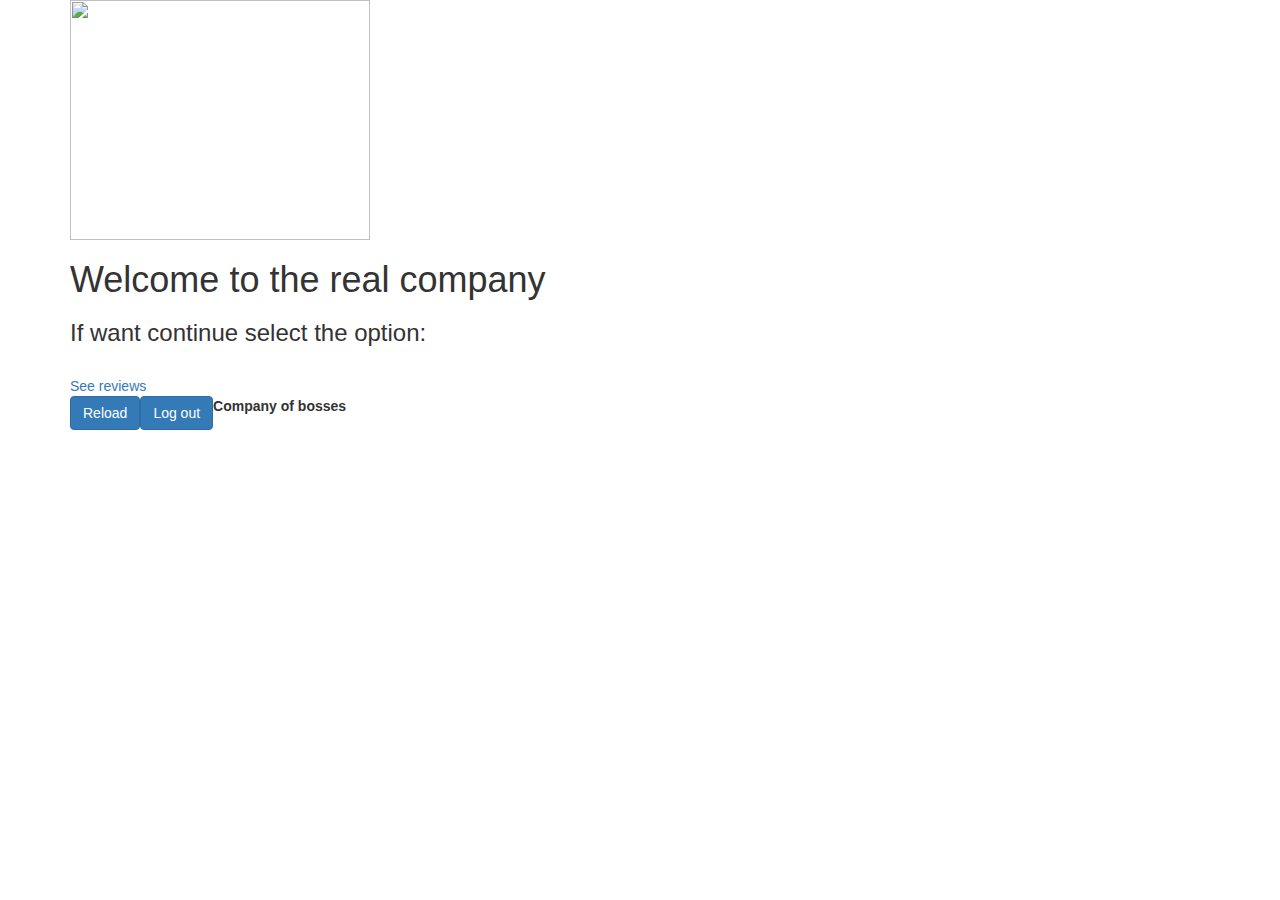
==== mainWindow.html @ c025b855 "first commit" ====
<!DOCTYPE html PUBLIC "-//W3C//DTD XHTML 1.0 Transitional//EN"
"http://www.w3.org/TR/xhtml1/DTD/xhtml1-transitional.dtd">
<html ng-app="company" xmlns="http://www.w3.org/1999/xhtml" xml:lang="es" lang="es">
<head>
  <meta charset="utf-8">
  <meta http-equiv="X-UA-Compatible" content="IE=edge,chrome=1">
  <title>Company Management</title>
  <link rel="shortcut icon" HREF="images/logo.jpg"/>

  <!-- css-->
  <link rel="stylesheet" type="text/css" href="vendors/bootstrap/css/bootstrap.min.css" />
  <link rel="stylesheet" type="text/css" href="css/index.css" />
  <!-- jQuery-->
  <script src="vendors/jquery/js/jQuery.js" type="text/javascript" xml:space="preserve"></script>

  <!-- jQuery Cookies management-->
  <script src="vendors/jquery/jquery-cookie/jquery.cookie.js" type="text/javascript" xml:space="preserve"></script>

  <!-- Angular-->
  <script src="vendors/angular/js/angular.min.js" type="text/javascript" xml:space="preserve"></script>
  <script src="vendors/angular/js/angular-file-upload.js" type="text/javascript" xml:space="preserve"></script>
  <script src="vendors/angular/js/angular-i18n/angular-locale_es-es.js" type="text/javascript" xml:space="preserve"></script>
  <script src="vendors/angular/js/ng-currency.js" type="text/javascript" xml:space="preserve"></script>
  <script src="vendors/angular/js/angular-cookies.js" type="text/javascript" xml:space="preserve"></script>
  <script src="vendors/angular/js/dirPagination.js" type="text/javascript" xml:space="preserve"></script>
  <script src="vendors/bootstrap/js/ui-bootstrap-tpls-2.3.1.js" type="text/javascript" xml:space="preserve"></script>

  <!-- Own code-->
  <!-- Model-->
  <script src="js/model/Director.js" type="text/javascript" xml:space="preserve"></script>
  <script src="js/model/FilmType.js" type="text/javascript" xml:space="preserve"></script>
  <script src="js/model/Film.js" type="text/javascript" xml:space="preserve"></script>
  <script src="js/model/Review.js" type="text/javascript" xml:space="preserve"></script>
  <script src="js/model/User.js" type="text/javascript" xml:space="preserve"></script>
  <script src="js/model/Application.js" type="text/javascript" xml:space="preserve"></script>
  <!-- Controllers-->
  <script src="js/app.js" type="text/javascript" xml:space="preserve"></script>
  <script src="js/controller/AppController.js" type="text/javascript" xml:space="preserve"></script>
  <script src="js/controller/SessionController.js" type="text/javascript" xml:space="preserve"></script>
  <script src="js/controller/UserController.js" type="text/javascript" xml:space="preserve"></script>
  <!--<script src="js/controller/FilmController.js" type="text/javascript" xml:space="preserve"></script>-->
</head>
<body ng-show="sessionOpened" class="container" ng-controller="SessionController as sessionCtrl" ng-init="userAction=1;sessionCtrl.sessionControl()">
  <div>
    <img src="images/logo.jpg" id='logo' width="300" height="240" />
  </div>
  <h1>Welcome to the real company</h1>
  <div ng-controller="AppController as appCtrl" ng-show="$parent.userAction==1">
    <div id="mainMenuFilms">
      <h3>If want continue select the option:</h3><br/>
      <a href="#" ng-show="rol==user" ng-click="appOption=1">Request job</a>
      <a href="#" ng-show="rol==admin" ng-click="appOption=2">See reviews</a>
      <!--<input type="radio" name="filmOptions" id="filmEntry" ng-click="shomForm=1"/> Film entry
      <br/>
      <input type="radio" name="filmOptions" id="filmModify" ng-click="shomForm=2;filmCtrl.loadFilms()"/> Film modification
      <br/>
      <input type="radio" name="filmOptions" id="filmCancel" /> Film cancellation
      <br/>-->
    </div>
    <div>
      <films-entry-form ng-show="shomForm==1"></films-entry-form>
      <films-mod-form ng-show="shomForm==2"></films-mod-form>
    </div>

  <div ng-show="appOption==1">
    <employment-application></employment-application>
  </div>
  <div id="foot">
    <button class="btn btn-primary pull-left" onclick="location.reload()">Reload</button>
    <button class="btn btn-primary pull-left" ng-click="sessionCtrl.logOut()">Log out</button>
    <strong>Company of bosses</strong>
  </div>
  </div>
</body>
</html>
---- css/index.css ----
.ng-invalid.ng-dirty
{
  border-color:red
}

.ng-valid.ng-dirty
{
  border-color:green
}
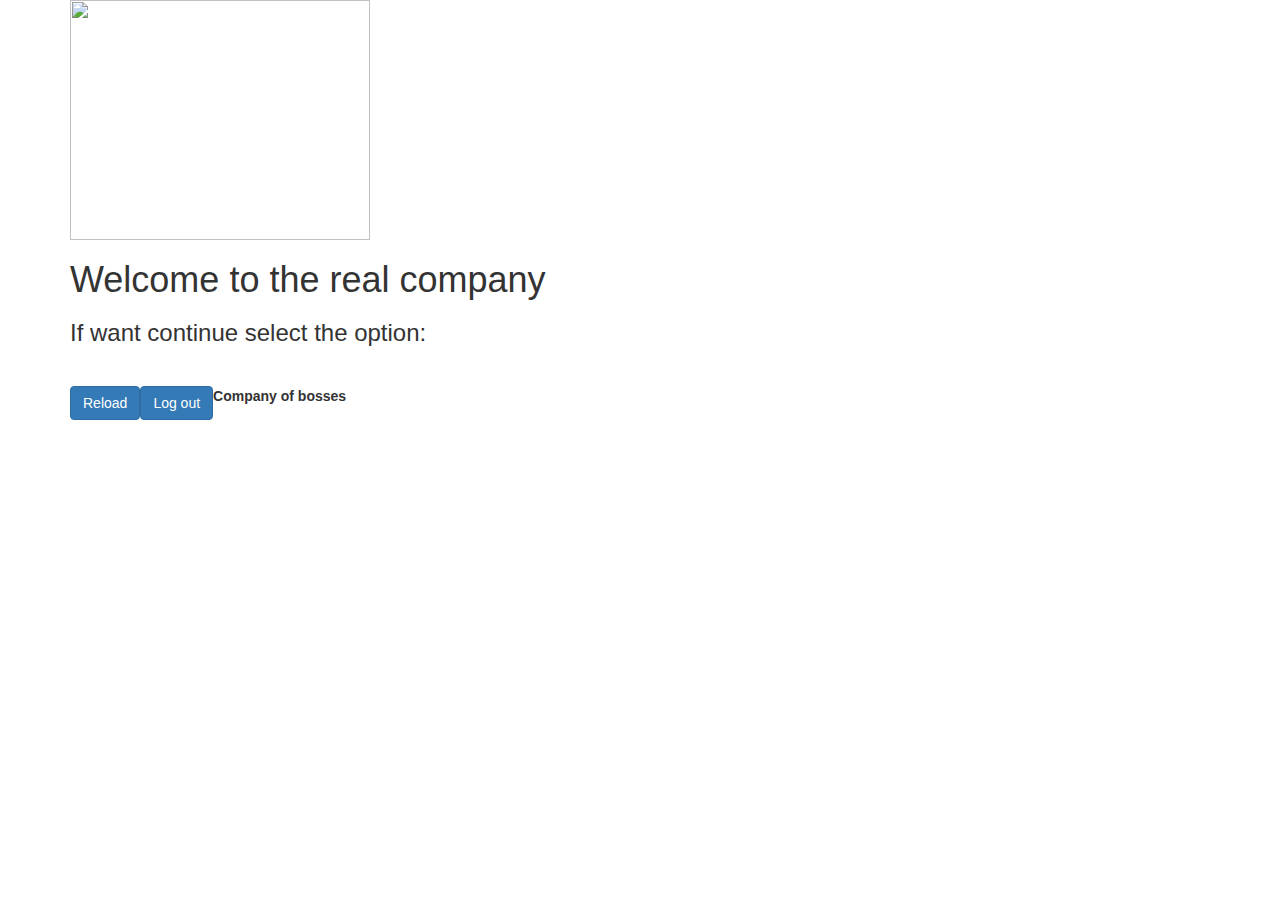
==== commit 9f2fa2c2: "caution session controller" ====
--- a/mainWindow.html
+++ b/mainWindow.html
@@ -29,9 +29,7 @@
 
   <!-- Own code-->
   <!-- Model-->
-  <script src="js/model/Director.js" type="text/javascript" xml:space="preserve"></script>
-  <script src="js/model/FilmType.js" type="text/javascript" xml:space="preserve"></script>
-  <script src="js/model/Film.js" type="text/javascript" xml:space="preserve"></script>
+
   <script src="js/model/Review.js" type="text/javascript" xml:space="preserve"></script>
   <script src="js/model/User.js" type="text/javascript" xml:space="preserve"></script>
   <script src="js/model/Application.js" type="text/javascript" xml:space="preserve"></script>
@@ -40,7 +38,6 @@
   <script src="js/controller/AppController.js" type="text/javascript" xml:space="preserve"></script>
   <script src="js/controller/SessionController.js" type="text/javascript" xml:space="preserve"></script>
   <script src="js/controller/UserController.js" type="text/javascript" xml:space="preserve"></script>
-  <!--<script src="js/controller/FilmController.js" type="text/javascript" xml:space="preserve"></script>-->
 </head> 
 <body ng-show="sessionOpened" class="container" ng-controller="SessionController as sessionCtrl" ng-init="userAction=1;sessionCtrl.sessionControl()">
@@ -48,31 +45,32 @@
     <img src="images/logo.jpg" id='logo' width="300" height="240" />
   </div>
   <h1>Welcome to the real company</h1>
-  <div ng-controller="AppController as appCtrl" ng-show="$parent.userAction==1">
+
+  <div ng-controller="AppController as appCtrl">
+  </div>
+
+  <div ng-controller="UserController as usrCtrl" ng-show="$parent.userAction==1">
     <div id="mainMenuFilms">
       <h3>If want continue select the option:</h3><br/>
-      <a href="#" ng-show="rol==user" ng-click="appOption=1">Request job</a>
-      <a href="#" ng-show="rol==admin" ng-click="appOption=2">See reviews</a>
-      <!--<input type="radio" name="filmOptions" id="filmEntry" ng-click="shomForm=1"/> Film entry
-      <br/>
-      <input type="radio" name="filmOptions" id="filmModify" ng-click="shomForm=2;filmCtrl.loadFilms()"/> Film modification
-      <br/>
-      <input type="radio" name="filmOptions" id="filmCancel" /> Film cancellation
-      <br/>-->
-    </div>
-    <div>
-      <films-entry-form ng-show="shomForm==1"></films-entry-form>
-      <films-mod-form ng-show="shomForm==2"></films-mod-form>
+      <a href="#" ng-show="user.rol=='user'" ng-click="userOption=1">Request job</a>
+      <a href="#" ng-show="user.rol=='admin'" ng-click="userOption=2">See reviews</a>
+      <p>{{user.rol}}</p>
     </div>
 
-  <div ng-show="appOption==1">
+  <div ng-show="userOption==1">
     <employment-application></employment-application>
   </div>
+
+  <div ng-show="userOption==2">
+    <review-management></review-management>
+  </div>
+
   <div id="foot">
     <button class="btn btn-primary pull-left" onclick="location.reload()">Reload</button>
     <button class="btn btn-primary pull-left" ng-click="sessionCtrl.logOut()">Log out</button>
     <strong>Company of bosses</strong>
   </div>
   </div>
+
 </body>
 </html>
